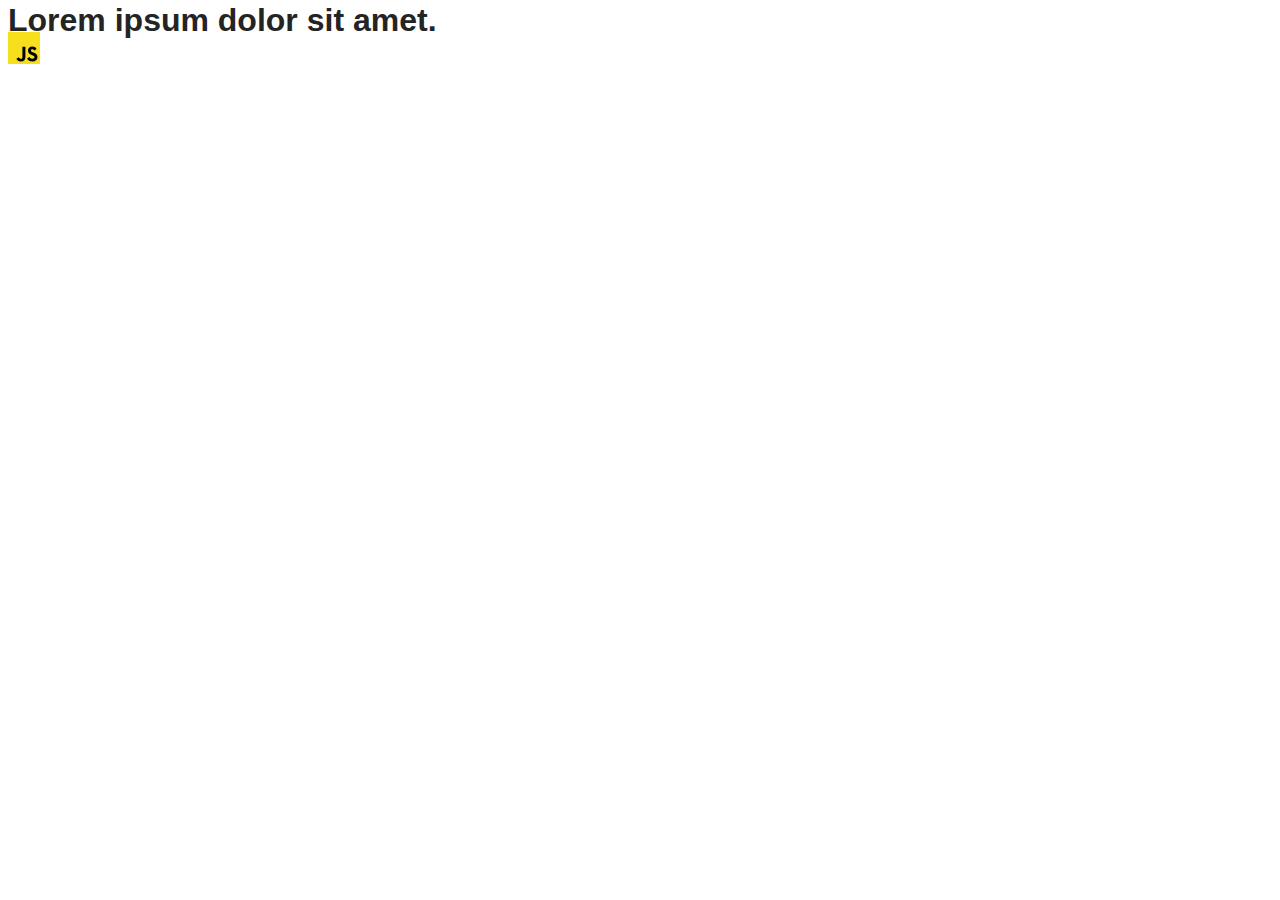
==== src/index.html @ b4e3df5d "Initial commit" ====
<!DOCTYPE html>
<html lang="en">
  <head>
    <meta charset="UTF-8" />
    <link rel="icon" type="image/svg+xml" href="/favicon.svg" />
    <meta name="viewport" content="width=device-width, initial-scale=1.0" />
    <title>Vanilla App Template</title>
    <link rel="stylesheet" href="./css/styles.css" />
  </head>
  <body>
    <load ="partials/header.html" />

    <section>
      <h1>Lorem ipsum dolor sit amet.</h1>
      <!-- Path to images as from index.html file -->
      <img src="./img/javascript.svg" alt="" />
    </section>

    <!-- Loads the specified .html file -->
    <load ="partials/vite-promo.html" />

    <script type="module" src="/main.js"></script>
  </body>
</html>
---- src/css/styles.css ----
/**
  |============================
  | include css partials with
  | default @import url()
  |============================
*/
@import url('./reset.css');
@import url('./vite-promo.css');
@import url('./header.css');

:root {
  font-family: Inter, Avenir, Helvetica, Arial, sans-serif;
  font-size: 16px;
  line-height: 24px;
  font-weight: 400;

  color: #242424;
  background-color: rgba(255, 255, 255, 0.87);

  font-synthesis: none;
  text-rendering: optimizeLegibility;
  -webkit-font-smoothing: antialiased;
  -moz-osx-font-smoothing: grayscale;
  -webkit-text-size-adjust: 100%;
}
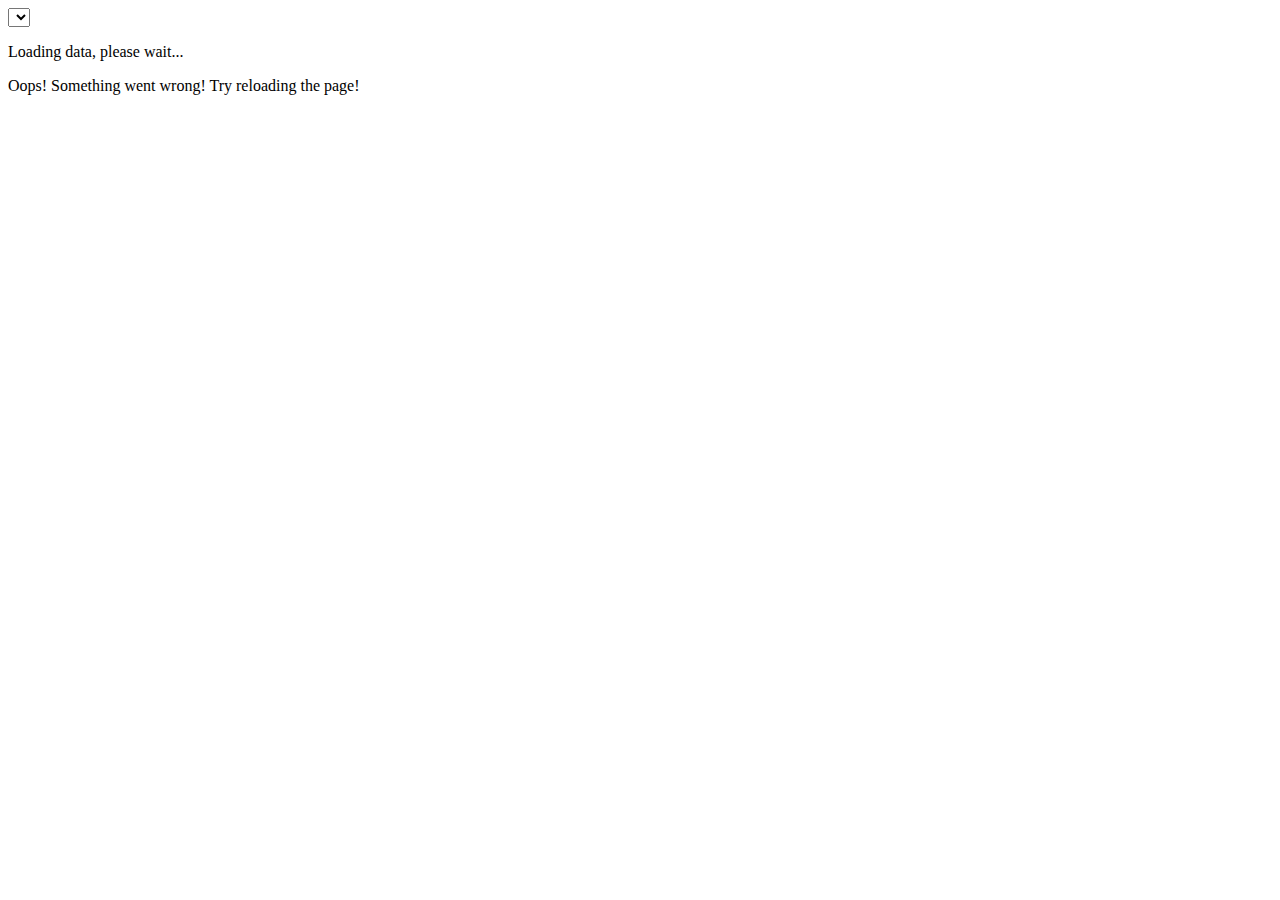
==== commit f6c914d6: "Start hw" ====
--- a/src/index.html
+++ b/src/index.html
@@ -2,23 +2,15 @@
 <html lang="en">
   <head>
     <meta charset="UTF-8" />
-    <link rel="icon" type="image/svg+xml" href="/favicon.svg" />
     <meta name="viewport" content="width=device-width, initial-scale=1.0" />
-    <title>Vanilla App Template</title>
-    <link rel="stylesheet" href="./css/styles.css" />
+    <title>Homework 10</title>
   </head>
   <body>
-    <load ="partials/header.html" />
+    <select class="breed-select"></select>
+    <p class="loader">Loading data, please wait...</p>
+    <p class="error">Oops! Something went wrong! Try reloading the page!</p>
+    <div class="cat-info"></div>
 
-    <section>
-      <h1>Lorem ipsum dolor sit amet.</h1>
-      <!-- Path to images as from index.html file -->
-      <img src="./img/javascript.svg" alt="" />
-    </section>
-
-    <!-- Loads the specified .html file -->
-    <load ="partials/vite-promo.html" />
-
-    <script type="module" src="/main.js"></script>
+    <script src="index.js" type="module"></script>
   </body>
 </html>
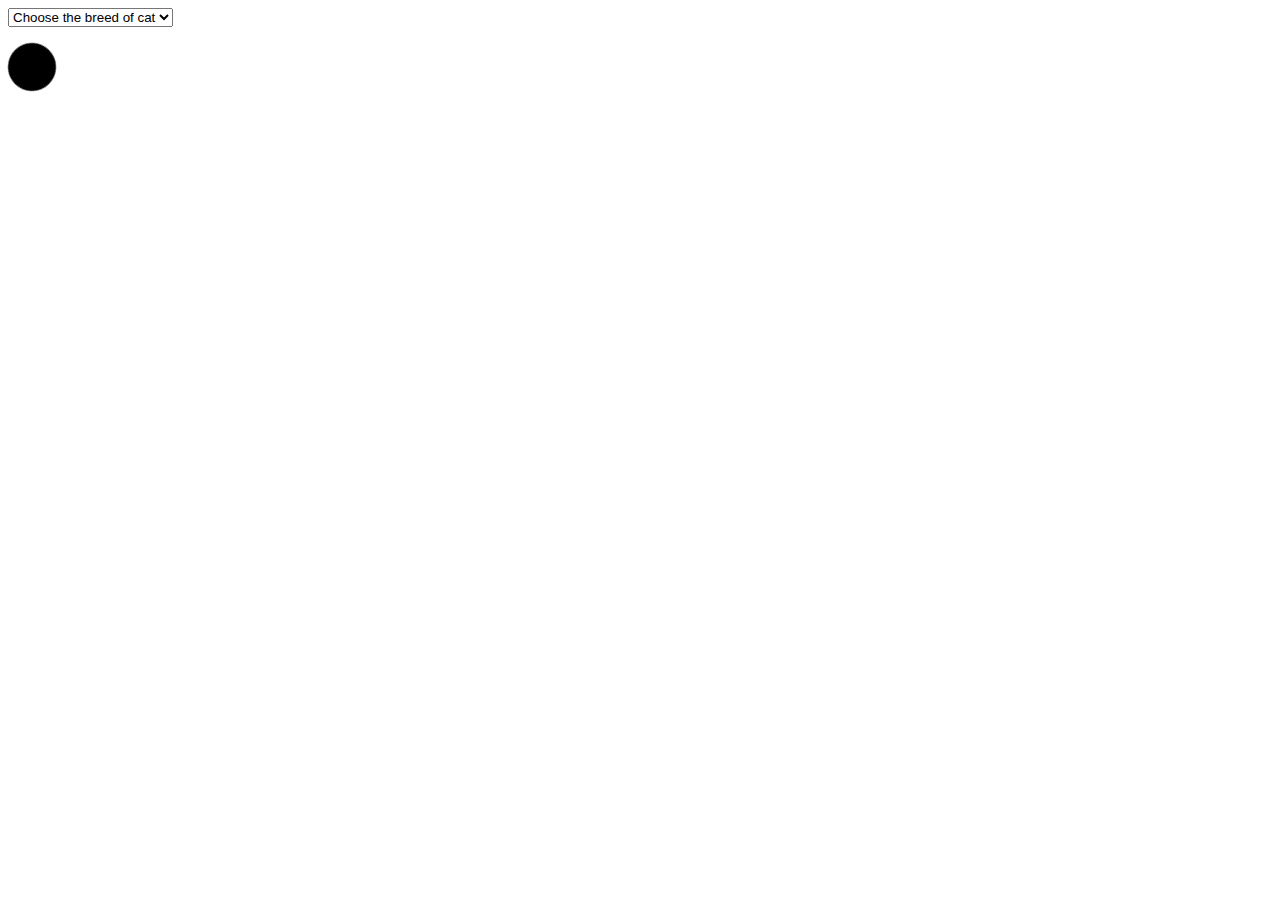
==== commit bf282c5f: "End" ====
--- a/src/index.html
+++ b/src/index.html
@@ -1,14 +1,16 @@
-<!DOCTYPE html>
+<!doctype html>
 <html lang="en">
   <head>
     <meta charset="UTF-8" />
     <meta name="viewport" content="width=device-width, initial-scale=1.0" />
     <title>Homework 10</title>
+    <link rel="stylesheet" href="./style/style.css" />
   </head>
   <body>
-    <select class="breed-select"></select>
-    <p class="loader">Loading data, please wait...</p>
-    <p class="error">Oops! Something went wrong! Try reloading the page!</p>
+    <select class="breed-select">
+      <option class="plug">Choose the breed of cat</option>
+    </select>
+    <p class="loader"><span class="loader"></span></p>
     <div class="cat-info"></div>
 
     <script src="index.js" type="module"></script>
--- a/src/style/style.css
+++ b/src/style/style.css
@@ -0,0 +1,91 @@
+img {
+  width: 500px;
+}
+.cat-info {
+  display: flex;
+  gap: 30px;
+  margin-top: 50px;
+}
+.cat_characteristic {
+  display: flex;
+  flex-direction: column;
+}
+/* hidden */
+.loader-hidden {
+  display: none;
+}
+
+/* Loader */
+.loader {
+  transform: rotateZ(45deg);
+  perspective: 1000px;
+  border-radius: 50%;
+  width: 48px;
+  height: 48px;
+  color: #fff;
+  background-color: #000000;
+}
+.loader:before,
+.loader:after {
+  content: '';
+  display: block;
+  position: absolute;
+  top: 0;
+  left: 0;
+  width: inherit;
+  height: inherit;
+  border-radius: 50%;
+  transform: rotateX(70deg);
+  animation: 1s spin linear infinite;
+}
+.loader:after {
+  color: #ff3d00;
+  transform: rotateY(70deg);
+  animation-delay: 0.4s;
+}
+
+@keyframes rotate {
+  0% {
+    transform: translate(-50%, -50%) rotateZ(0deg);
+  }
+  100% {
+    transform: translate(-50%, -50%) rotateZ(360deg);
+  }
+}
+
+@keyframes rotateccw {
+  0% {
+    transform: translate(-50%, -50%) rotate(0deg);
+  }
+  100% {
+    transform: translate(-50%, -50%) rotate(-360deg);
+  }
+}
+
+@keyframes spin {
+  0%,
+  100% {
+    box-shadow: 0.2em 0px 0 0px currentcolor;
+  }
+  12% {
+    box-shadow: 0.2em 0.2em 0 0 currentcolor;
+  }
+  25% {
+    box-shadow: 0 0.2em 0 0px currentcolor;
+  }
+  37% {
+    box-shadow: -0.2em 0.2em 0 0 currentcolor;
+  }
+  50% {
+    box-shadow: -0.2em 0 0 0 currentcolor;
+  }
+  62% {
+    box-shadow: -0.2em -0.2em 0 0 currentcolor;
+  }
+  75% {
+    box-shadow: 0px -0.2em 0 0 currentcolor;
+  }
+  87% {
+    box-shadow: 0.2em -0.2em 0 0 currentcolor;
+  }
+}
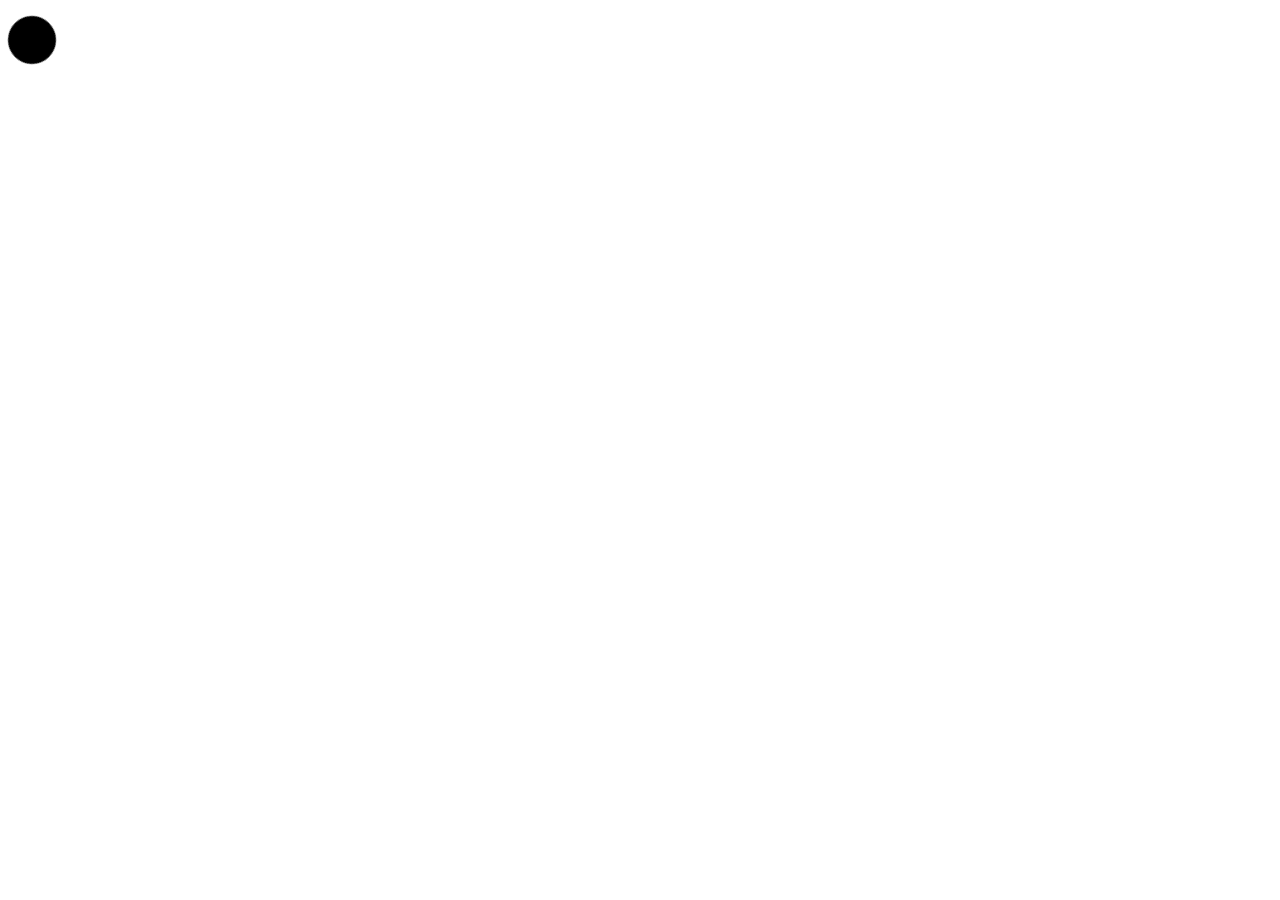
==== commit a579e24a: "add class="Hidden" for Select" ====
--- a/src/index.html
+++ b/src/index.html
@@ -7,7 +7,7 @@
     <link rel="stylesheet" href="./style/style.css" />
   </head>
   <body>
-    <select class="breed-select">
+    <select class="breed-select loader-hidden">
       <option class="plug">Choose the breed of cat</option>
     </select>
     <p class="loader"><span class="loader"></span></p>
